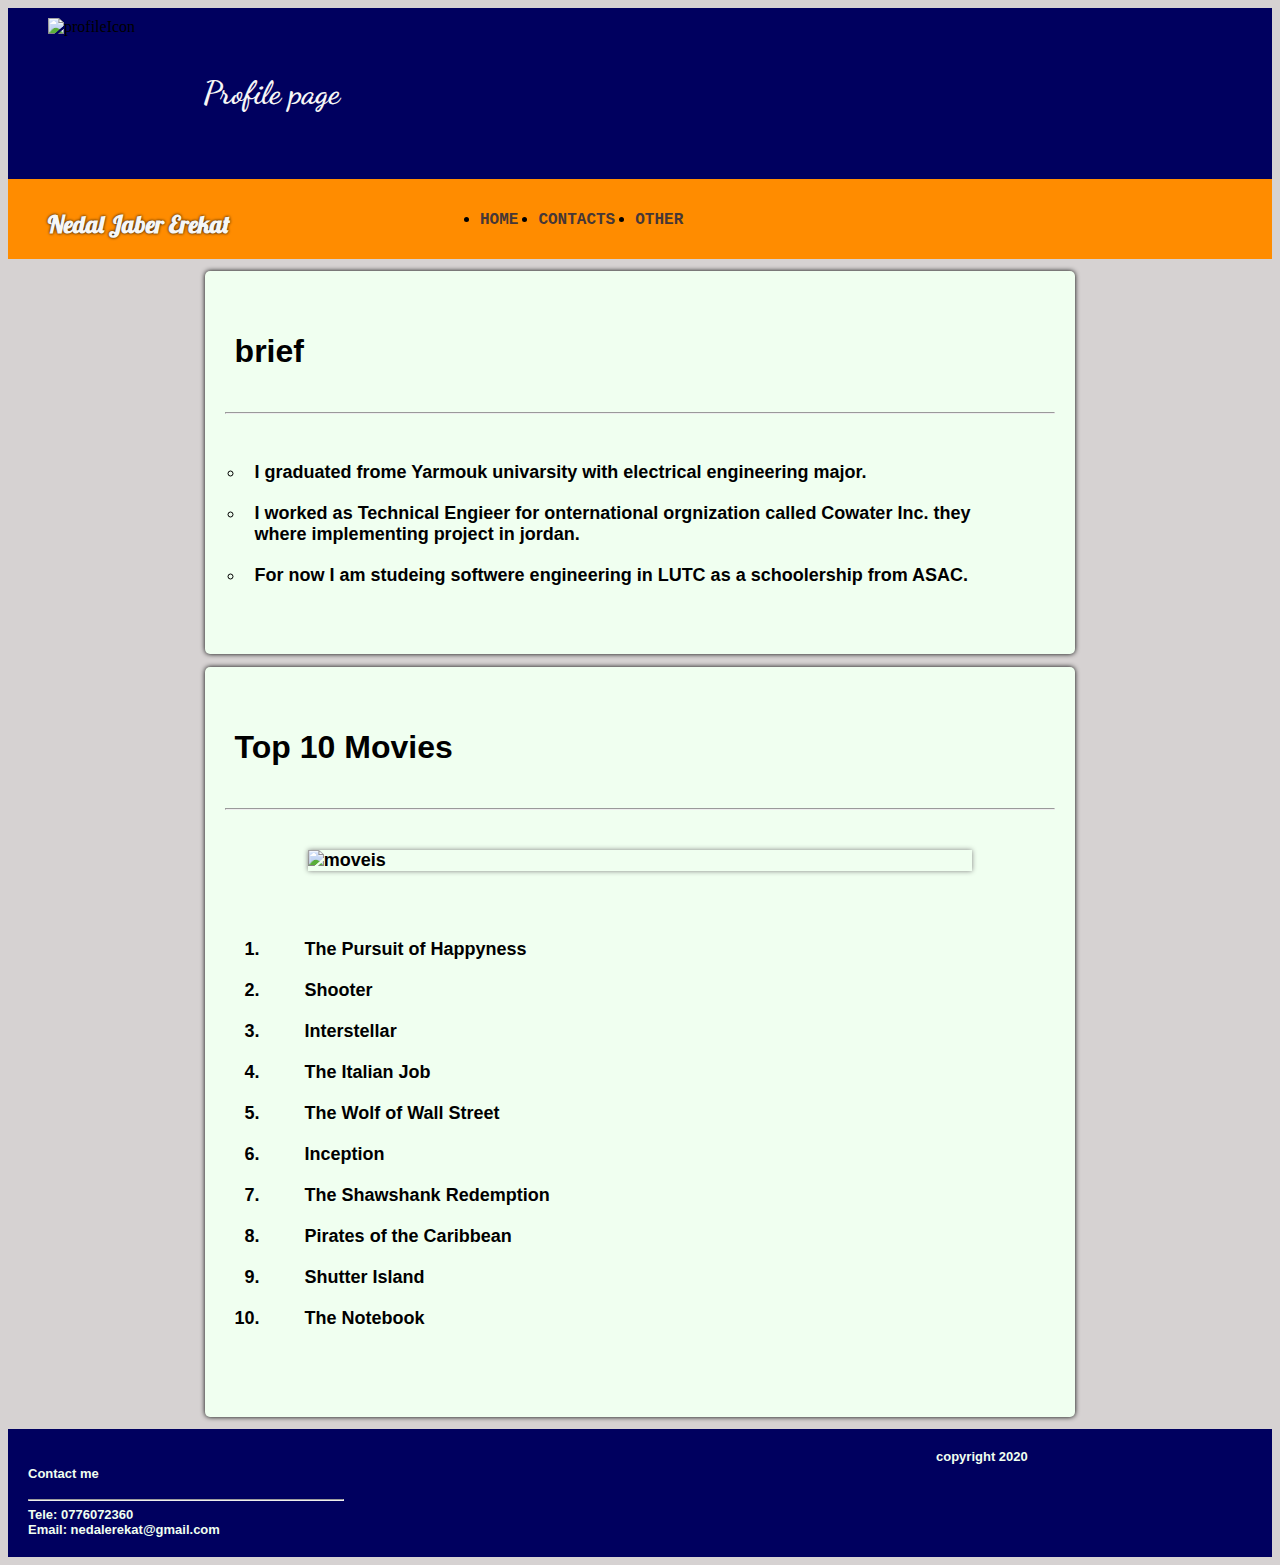
==== index.html @ 3d65cc55 "test" ====
<!DOCTYPE html>
<html>

<head>

    <title>AboutME</title>
    <link rel="stylesheet" href="/css/reset.css">
    <link rel="stylesheet" href="/css/style.css">
</head>

<body>
    <header>
       <div id="header1">

           <img id='icon' src="https://cdn0.iconfinder.com/data/icons/social-media-network-4/48/male_avatar-512.png" alt="profileIcon">
           <h1 id="mainhead">Profile page</h1>
        </div>
        
    </header>
    
    <div id="header2">
        <h2 id="name">Nedal Jaber Erekat</h2>
                   <nav>
                       <ul>
                           <li><a href="">home</a></li>
                           <li><a href="contact.html">contacts</a></li>
                           <li><a href="other.html">other</a></li>
           
                       </ul>
                   </nav>
       

   </div>
    <main>
        <section >
            <div id="sec1">
                <h3>brief</h3>
                <hr>
                <P>
                <ul id="list">
                    <li >I graduated frome Yarmouk univarsity with electrical engineering major.</li>
                    <li>I worked as Technical Engieer for onternational orgnization called Cowater Inc. they where
                        implementing project in jordan.</li>
                    <li>For now I am studeing softwere engineering in LUTC as a schoolership from ASAC.</li>
                </ul>
                </P>
            </div>
    
            <div id="sec2">
    
                <h3>Top 10 Movies</h3>
                <hr>
                <img id="m" src="https://hips.hearstapps.com/hmg-prod.s3.amazonaws.com/images/movies-to-watch-1585258004.jpg?crop=1.00xw:1.00xh;0,0&resize=1200:*" alt="moveis">
                <ol>
                    <li>The Pursuit of Happyness</li>
                    <li>Shooter </li>
                    <li>Interstellar</li>
                    <li>The Italian Job</li>
                    <li>The Wolf of Wall Street</li>
                    <li>Inception</li>
                    <li>The Shawshank Redemption</li>
                    <li>Pirates of the Caribbean</li>
                    <li>Shutter Island </li>
                    <li>The Notebook</li>
                </ul>
            </div>
    
        </section>

    </main>
    <footer>
        <div id="st">
            <h4>Contact me</h4>
            <hr>
            Tele: 0776072360 <br>
            Email: nedalerekat@gmail.com
            
        </div>
        <div id="c">copyright 2020</div>

    </footer>

    <!-- <script src="js/app.js"></script> -->
</body>

</html>
---- css/style.css ----
@import url('https://fonts.googleapis.com/css2?family=Dancing+Script:wght@700&family=Lobster&display=swap');

#header1{
    background-color: rgb(0, 0, 95);
    width: 100%;
    display: inline-flex;
    top: 20px;

}
#header2{
    width: 100%;
    background-color: darkorange;
    display: inline-flex;
    top: 0px;
    position: sticky;

}
#icon{
    height:100px;
    width: 100px;
    padding: 10px 10px 10px 40px;
}
#mainhead{
    padding: 45px;
    color: #f6f6f6;
    font-family: 'Dancing Script', cursive;
    font-size: xx-large;

}
#name{
    padding: 10px 0 0 40px;
    font-family: 'Lobster', cursive;
    color: #f6f6f6;
    text-shadow: 0 0 3px black;
    font-size: x-large;
    
    

}
nav {
    padding: 5px 0 0 200px;
    
}
nav ul a{
    font-size: large;
    font-weight: bold;
    text-transform: uppercase;
    text-decoration: none;
    font-family: monospace;
    color: #463737;
}

nav ul li{
    float: left;
    margin: 10px;
}
body{
    background-color: rgb(214, 210, 210);
}
#sec1,#sec2{
    /* border: black solid 2px; */
    background-color: honeydew;
    margin: 1% 15% 1% 15%;
    padding: 20px;
    font-family: 'Segoe UI', Tahoma, Geneva, Verdana, sans-serif;
    font-size: large;
    font-weight: bold;
    box-shadow: 0 0 5px black;
    border-radius: 5px;
    
}
main{
    /* border:  black solid 2px; */
    margin: 0 10px 0 10px;
}

#sec1 h3,#sec2 h3{
    font-size: xx-large;
    font-weight: bold;
    padding: 10px;

}
hr{
    color: rgba(252, 17, 17, 0.966);
}
#sec1 ul li{
    font-size: large;
    padding: 10px;
    
}
#sec1 ul li{
    list-style-type: circle;
    /* padding:10px 0 10px 40px; */
}
#sec1 ul{
    padding: 20px;
}
#sec2 ol li{
    font-size: large;
    padding: 10px 0 10px 40px;
    list-style-type: decimal;

}
#sec2 ol{
    padding: 40px;
}
#m{
    width: 80%;
    display: block;
    /* padding: 10px; */
    margin-left: auto;
    margin-right: auto;
    margin-top: 40px;
    box-shadow: 0 0 5px gray;
}
footer{
    background:rgb(0, 0, 95) ;
    font-family: sans-serif;
    font-weight: bold;
    font-size: small;
    color: honeydew;
    display: inline-flex;
    width: 100%;
}
footer #st{
    margin-right: auto;
    /* margin-left: auto; */
    width: 25%;
    padding: 20px;
}
footer #c{
    /* margin-right: auto; */
    margin-left: auto;
    width: 25%;
    padding: 20px;
}
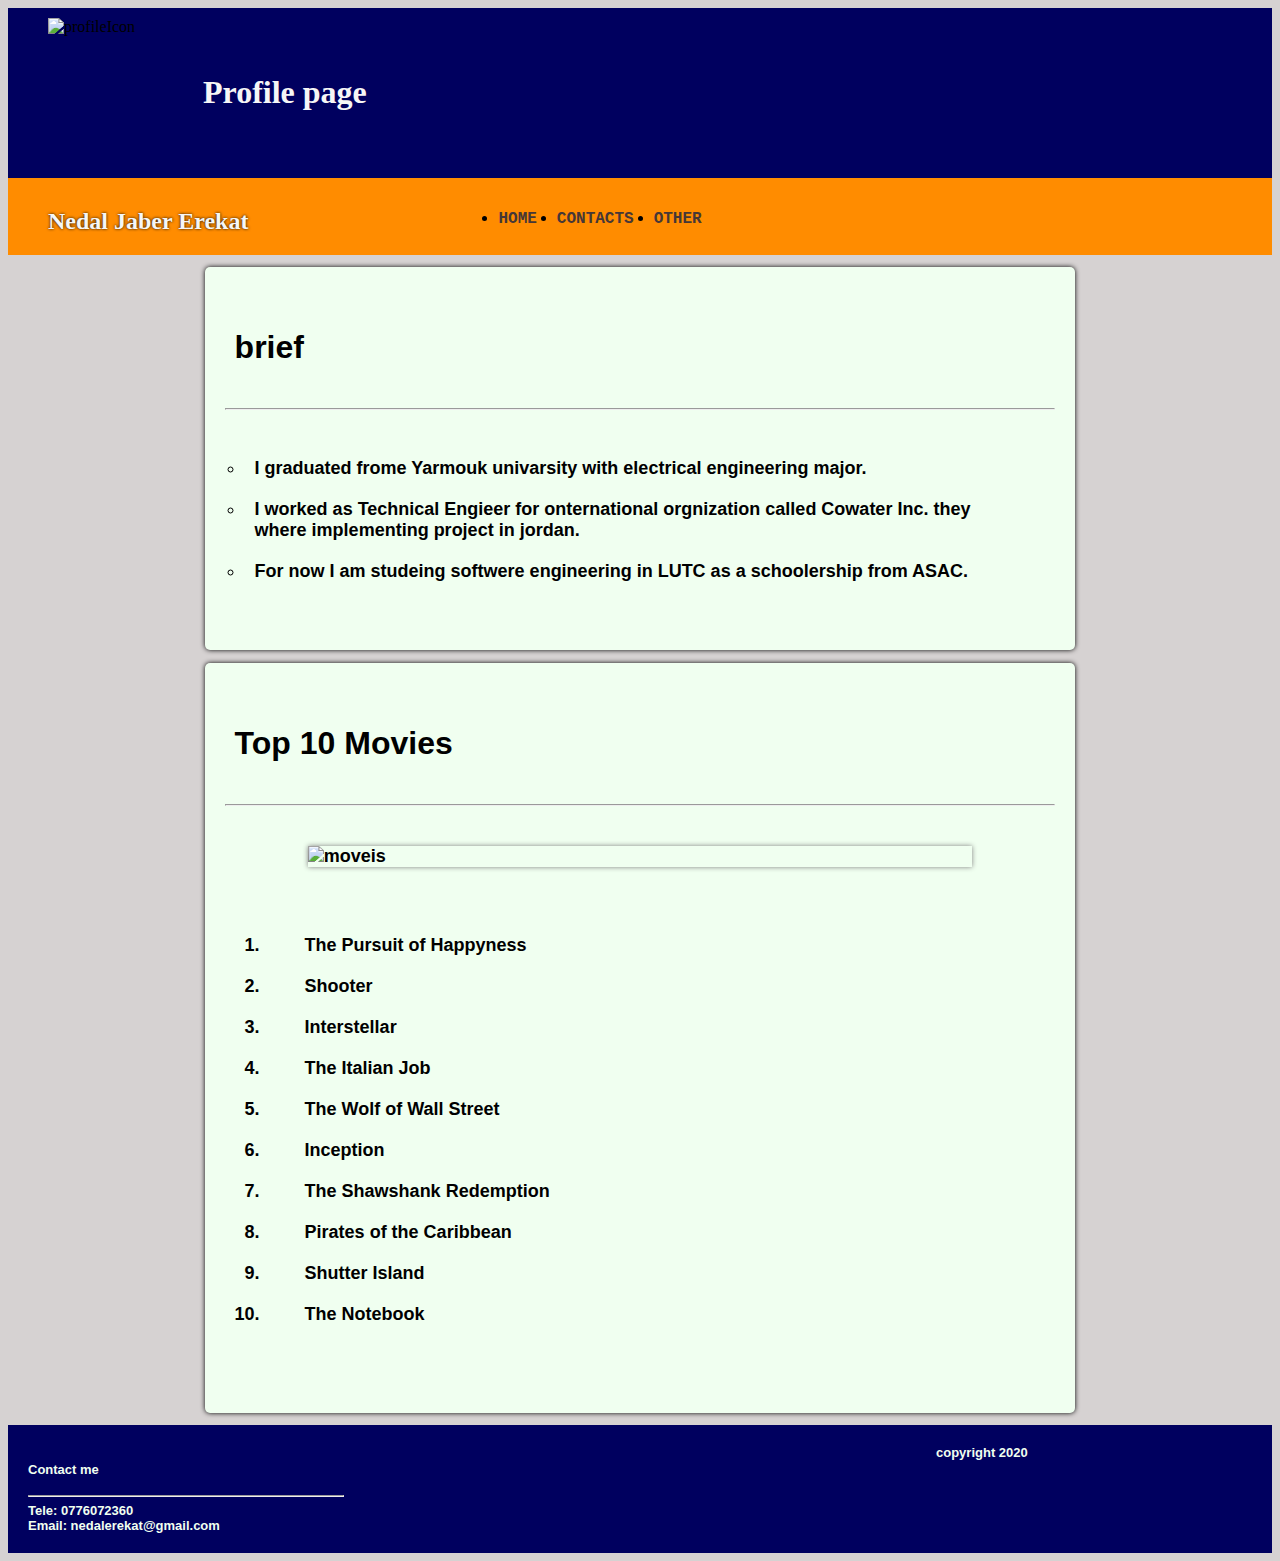
==== commit 9375ef74: "included" ====
--- a/index.html
+++ b/index.html
@@ -4,8 +4,8 @@
 <head>
 
     <title>AboutME</title>
-    <link rel="stylesheet" href="/css/reset.css">
-    <link rel="stylesheet" href="/css/style.css">
+    <!-- <link rel="stylesheet" type="text/css" href="/css/reset.css"> -->
+    <link rel="stylesheet" type="text/css" href="/css/style.css">
 </head>
 
 <body>
--- a/css/style.css
+++ b/css/style.css
@@ -1,4 +1,4 @@
-@import url('https://fonts.googleapis.com/css2?family=Dancing+Script:wght@700&family=Lobster&display=swap');
+/* @import url('https://fonts.googleapis.com/css2?family=Dancing+Script:wght@700&family=Lobster&display=swap'); */
 
 #header1{
     background-color: rgb(0, 0, 95);
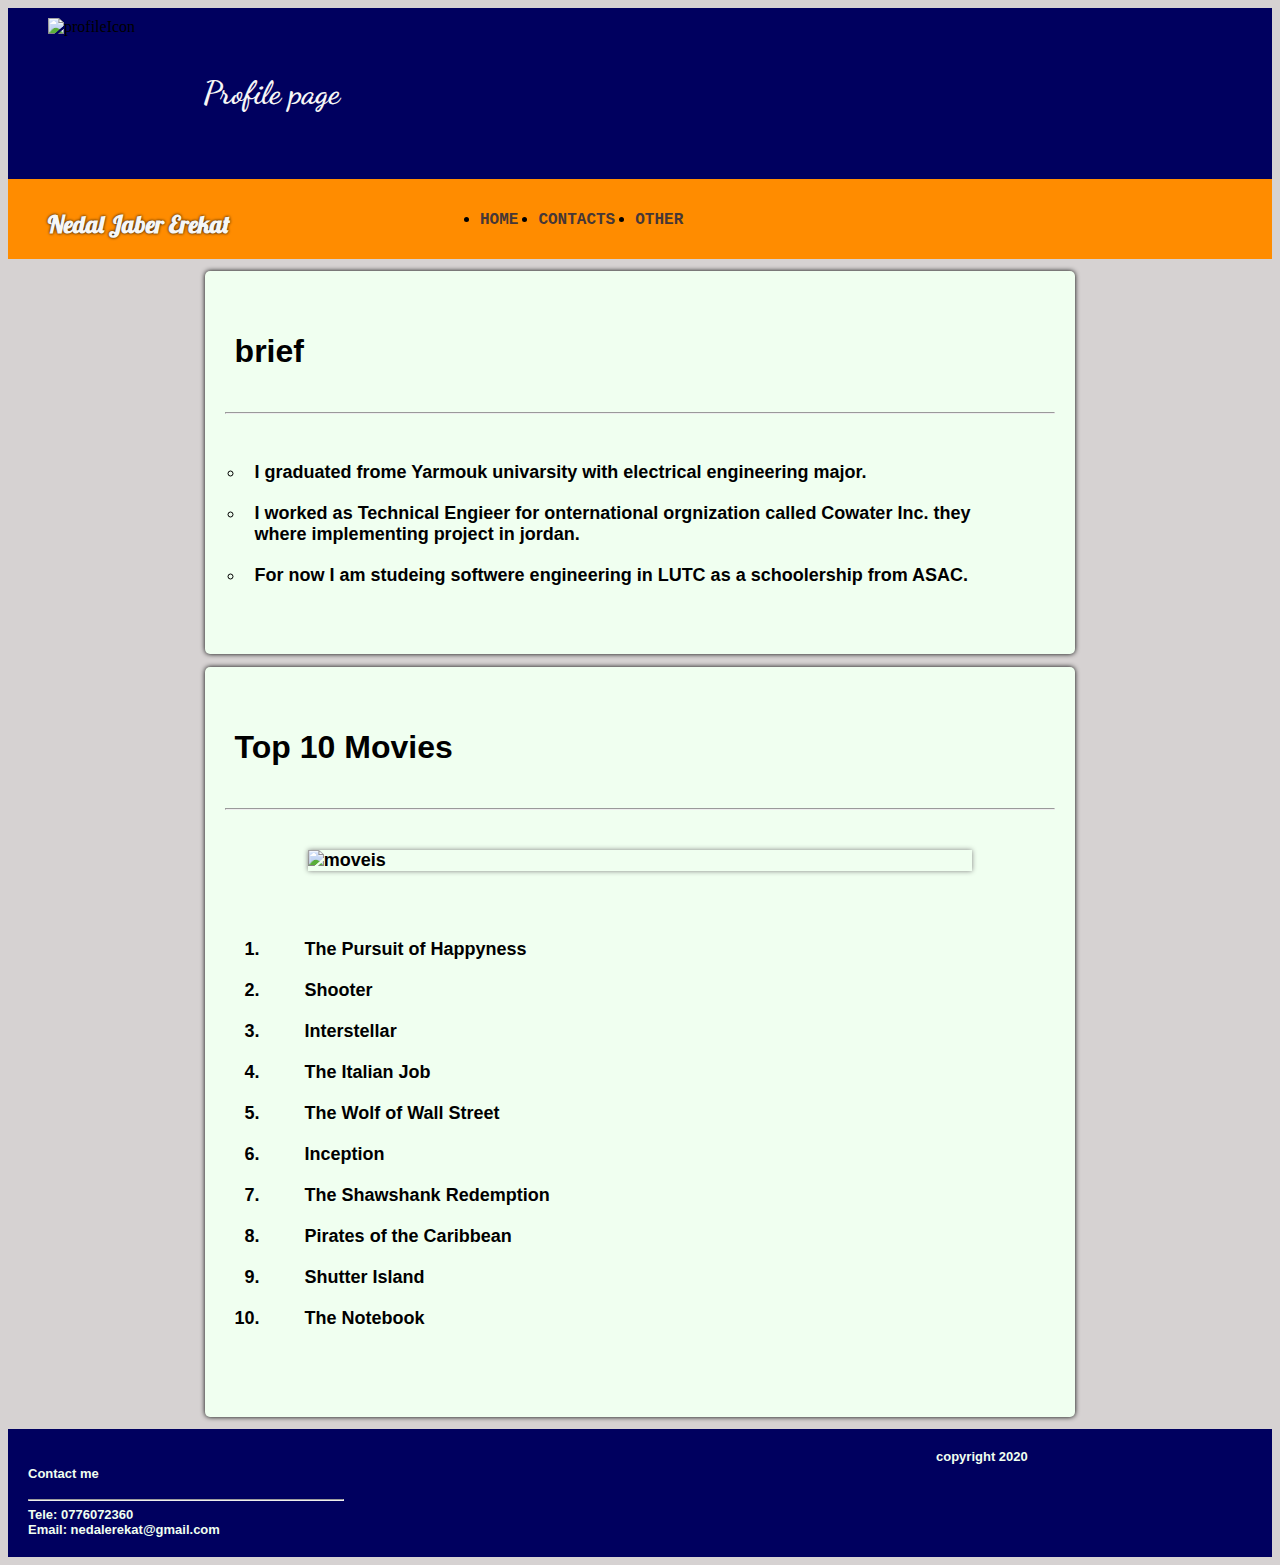
==== commit 0bc9b02f: "add ../ on style link" ====
--- a/index.html
+++ b/index.html
@@ -4,8 +4,8 @@
 <head>
 
     <title>AboutME</title>
-    <!-- <link rel="stylesheet" type="text/css" href="/css/reset.css"> -->
-    <link rel="stylesheet" type="text/css" href="/css/style.css">
+    <link rel="stylesheet" type="text/css" href="../css/reset.css">
+    <link rel="stylesheet" type="text/css" href="../css/style.css">
 </head>
 
 <body>
@@ -43,7 +43,7 @@
                         implementing project in jordan.</li>
                     <li>For now I am studeing softwere engineering in LUTC as a schoolership from ASAC.</li>
                 </ul>
-                </P>
+                
             </div>
     
             <div id="sec2">
@@ -62,7 +62,7 @@
                     <li>Pirates of the Caribbean</li>
                     <li>Shutter Island </li>
                     <li>The Notebook</li>
-                </ul>
+                </ol>
             </div>
     
         </section>
--- a/css/style.css
+++ b/css/style.css
@@ -1,4 +1,4 @@
-/* @import url('https://fonts.googleapis.com/css2?family=Dancing+Script:wght@700&family=Lobster&display=swap'); */
+@import url('https://fonts.googleapis.com/css2?family=Dancing+Script:wght@700&family=Lobster&display=swap');
 
 #header1{
     background-color: rgb(0, 0, 95);
